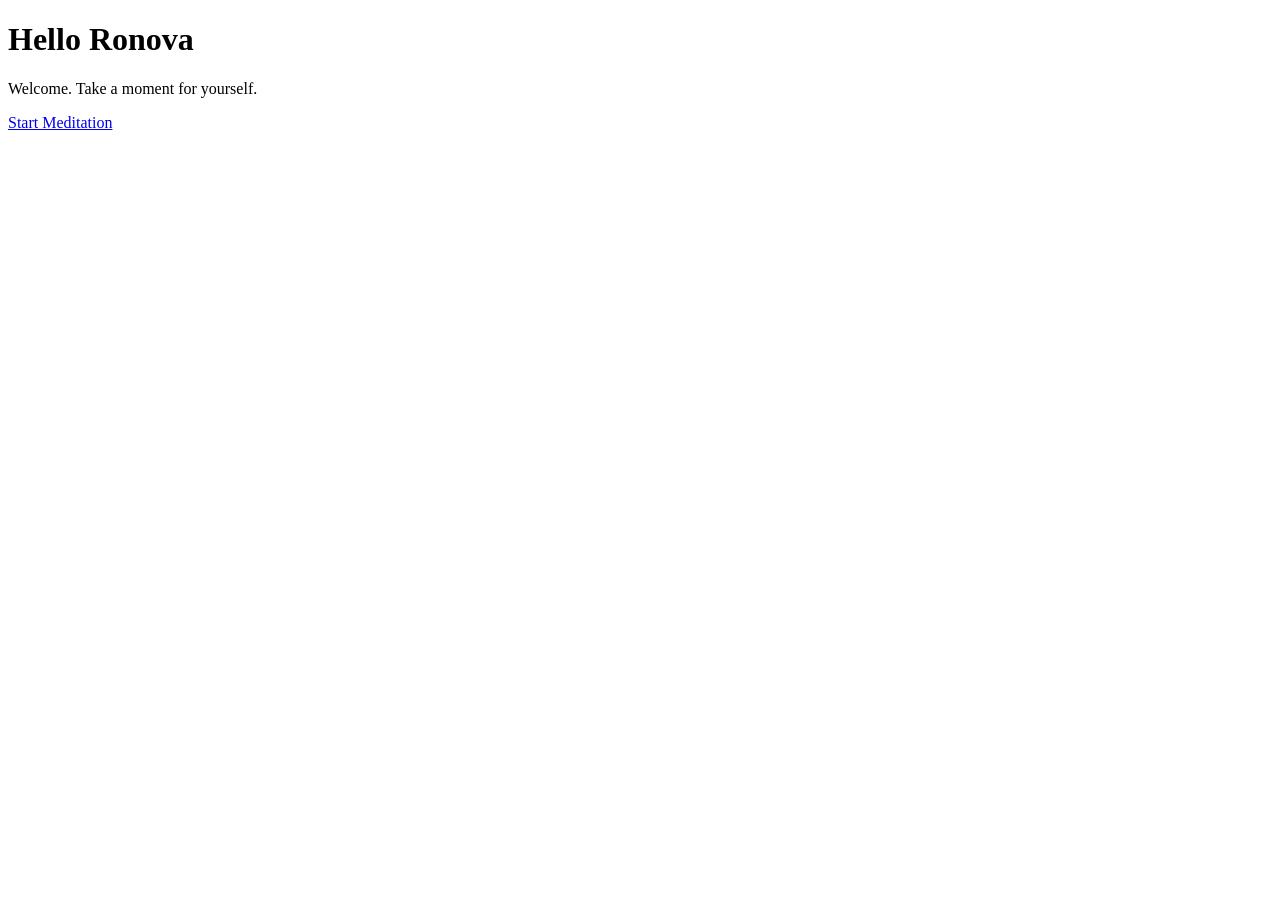
==== templates/index.html @ b7b236e7 "Initial commit: Ronova meditation Flask app with breathing exercise and PWA support Co-Authored-By: " ====
<!DOCTYPE html>
<html lang="en">
<head>
    <meta charset="UTF-8">
    <meta name="viewport" content="width=device-width, initial-scale=1.0">
    <title>Hello Ronova</title>
    <link rel="stylesheet" href="{{ url_for('static', filename='css/style.css') }}">
    <link rel="manifest" href="/static/manifest.json">
    <meta name="theme-color" content="#0f1b2d">
</head>
<body>
    <div class="home-container">
        <h1>Hello Ronova</h1>
        <p>Welcome. Take a moment for yourself.</p>
        <a href="/meditation" class="btn">Start Meditation</a>
    </div>
</body>
</html>
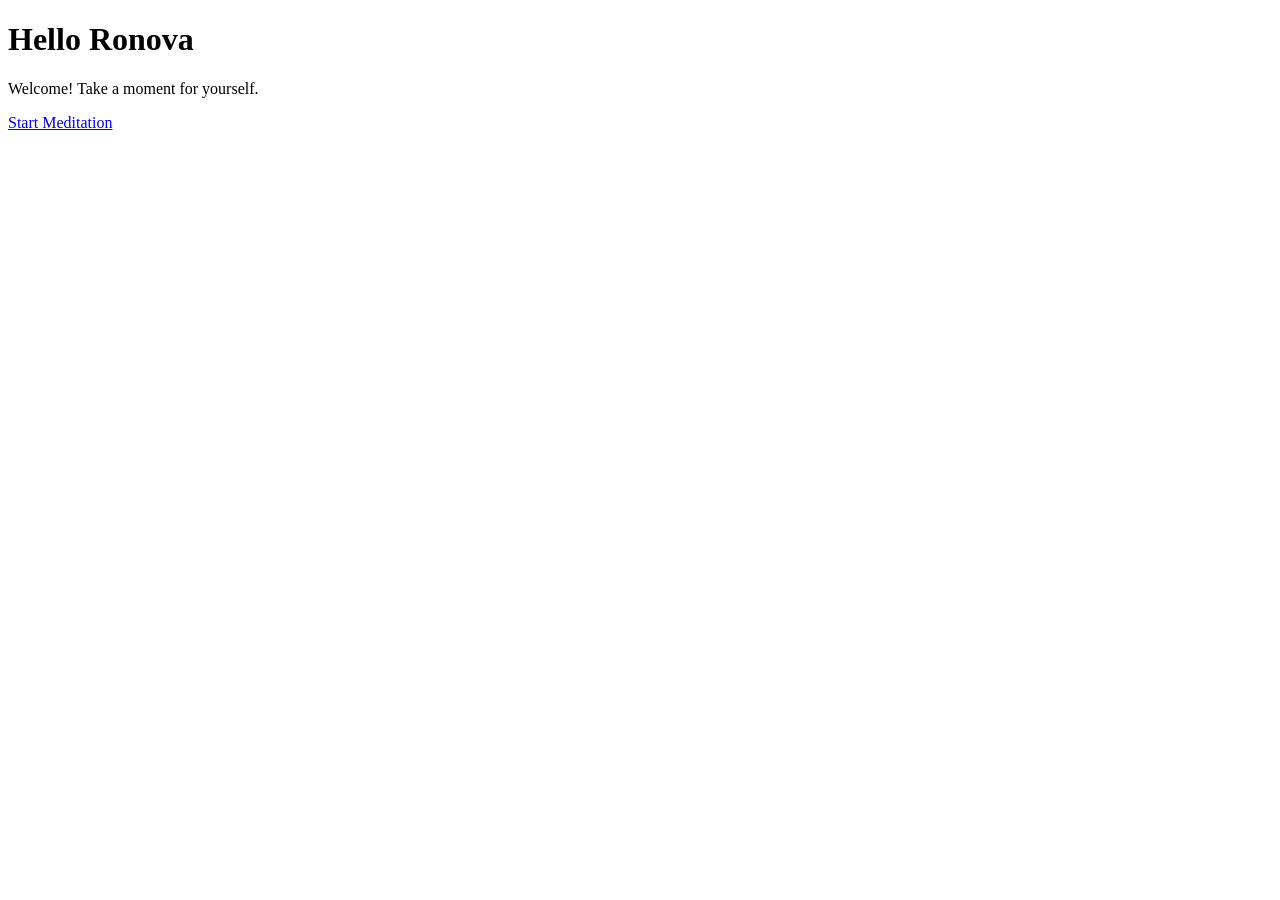
==== commit f280a1d9: "Made a simple change to the html file" ====
--- a/templates/index.html
+++ b/templates/index.html
@@ -11,7 +11,7 @@
 <body>
     <div class="home-container">
         <h1>Hello Ronova</h1>
-        <p>Welcome. Take a moment for yourself.</p>
+        <p>Welcome! Take a moment for yourself.</p>
         <a href="/meditation" class="btn">Start Meditation</a>
     </div>
 </body>
